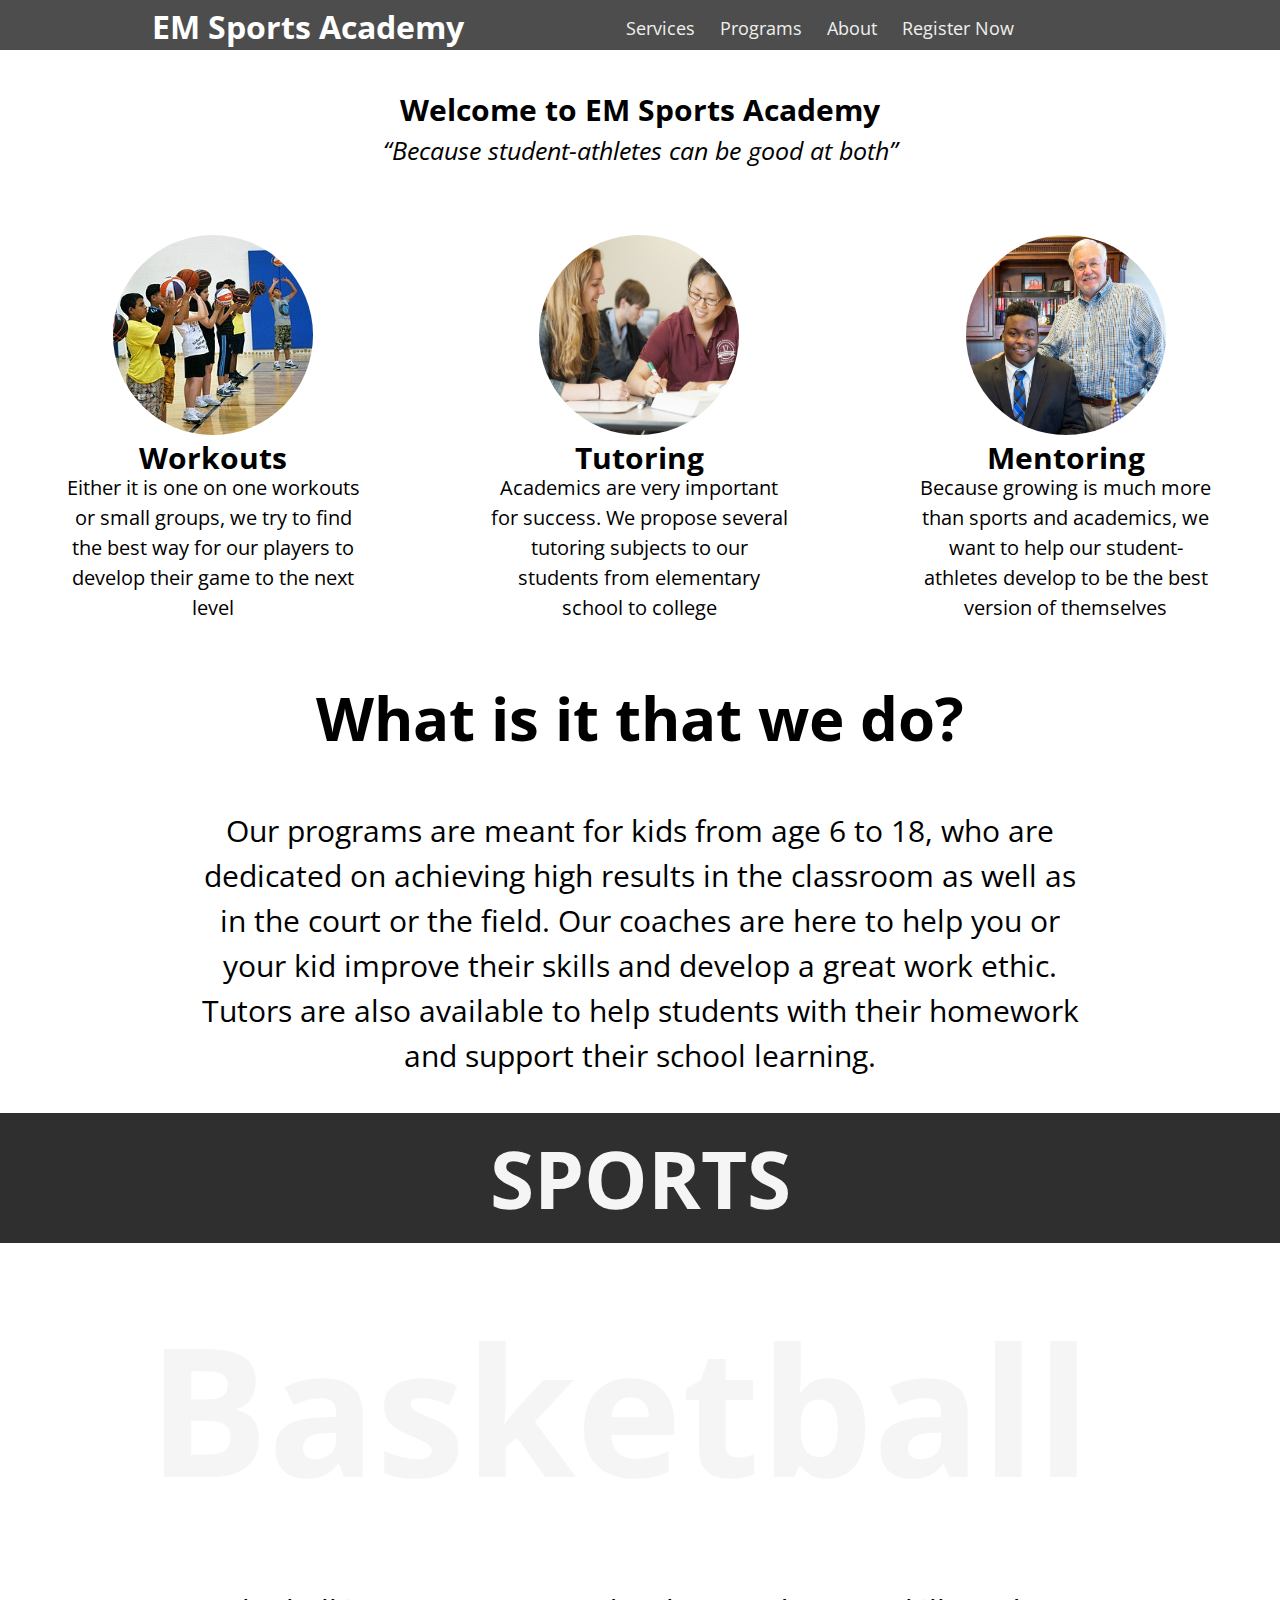
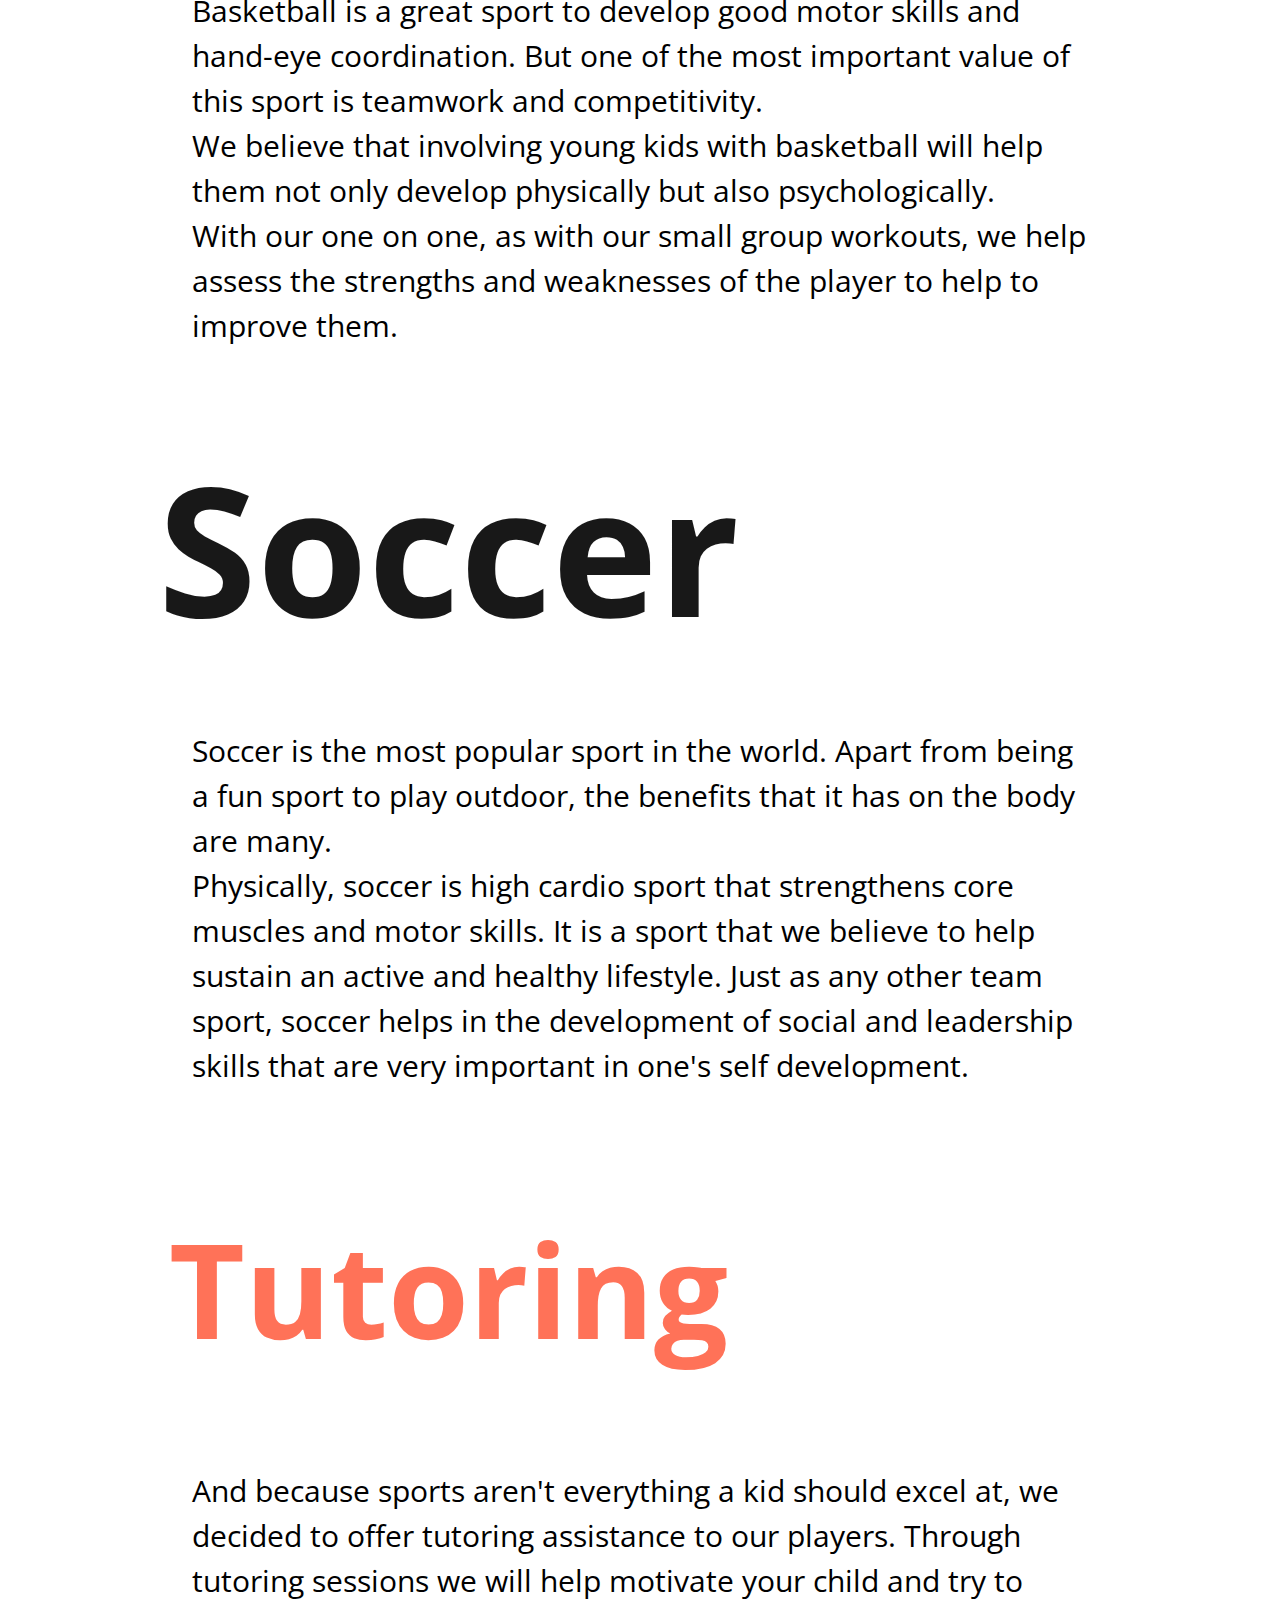
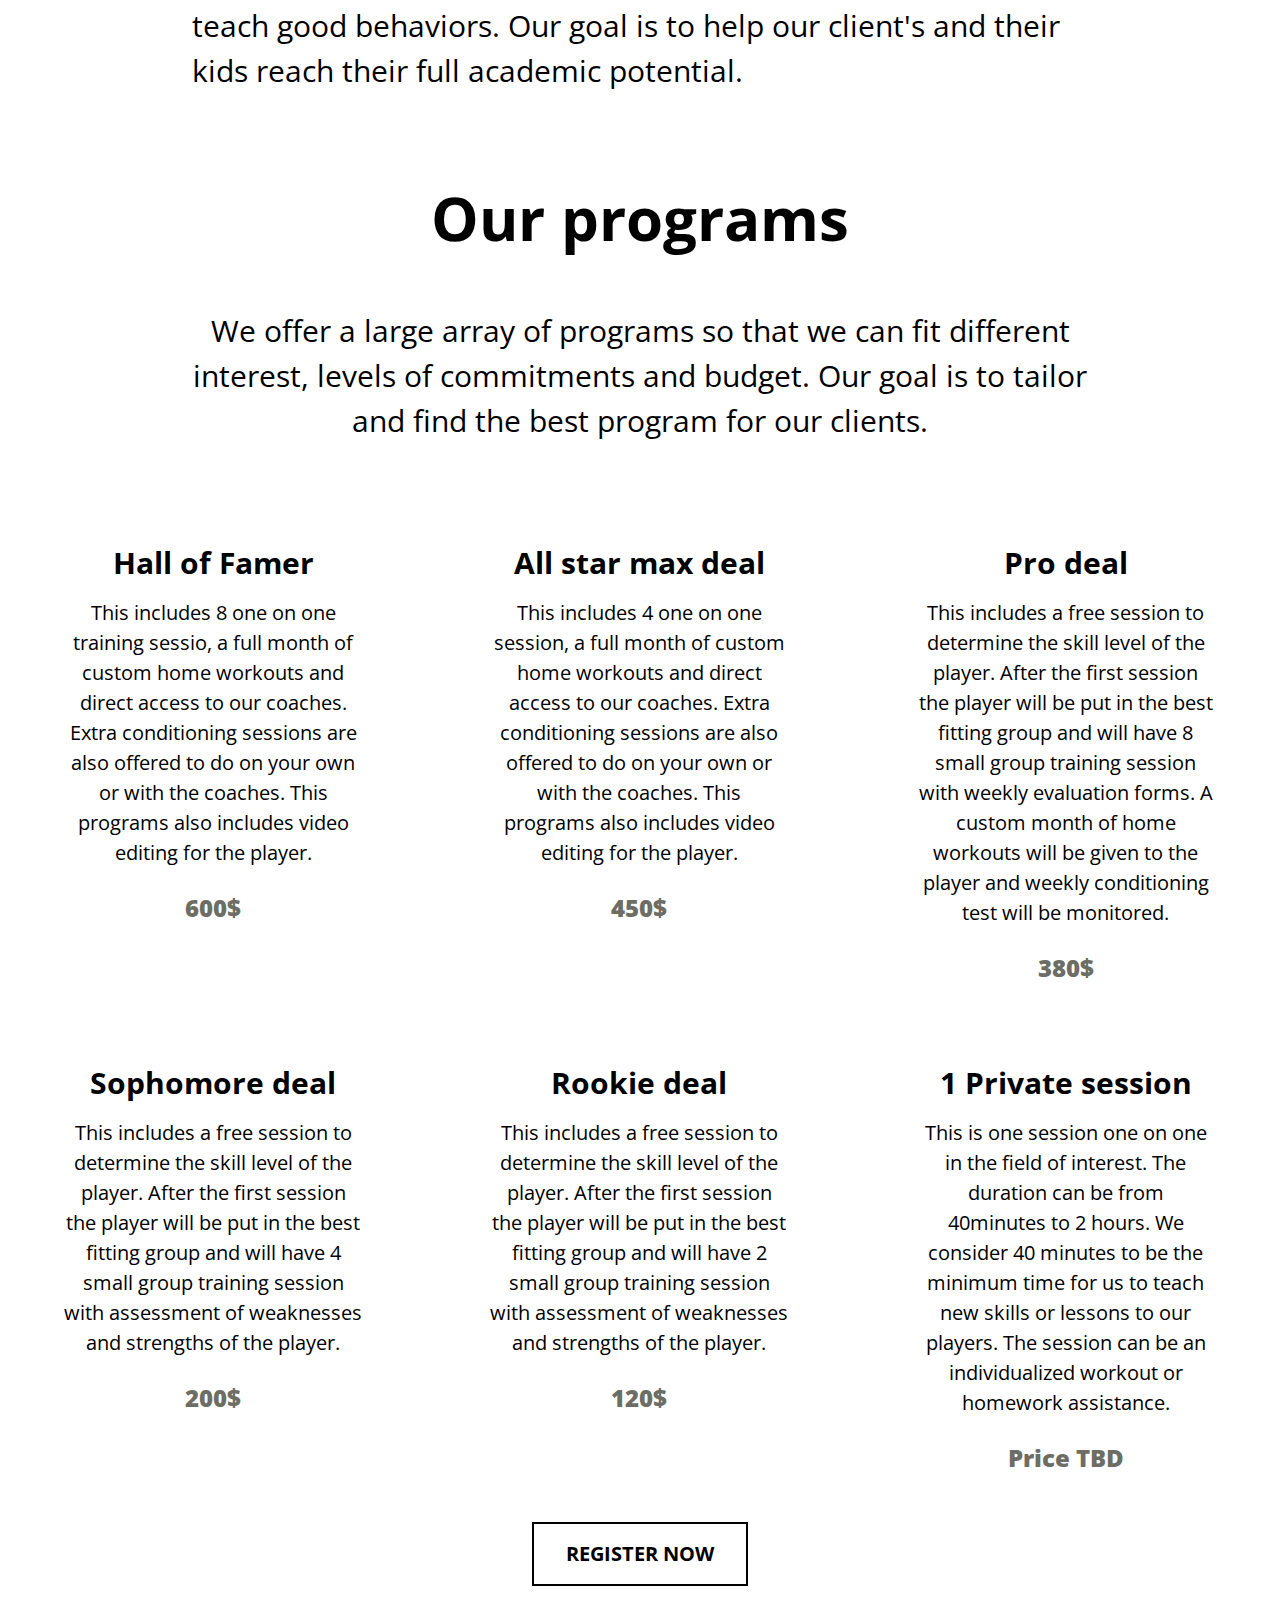
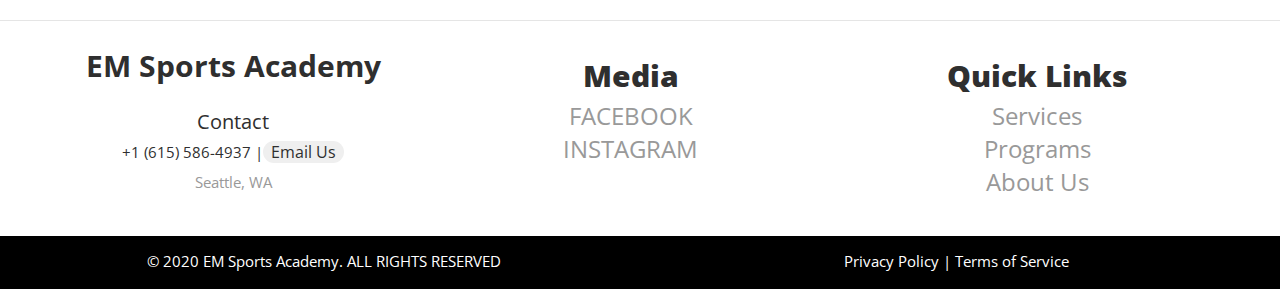
==== index.html @ a95be54b "EMSA First commit" ====
<!DOCTYPE html>

<html>
<head>
  <meta charset="utf-8">
  <link rel="stylesheet" href="css/new.css">
  <link rel="stylesheet" href="https://use.fontawesome.com/releases/v5.7.0/css/all.css" integrity="sha384-lZN37f5QGtY3VHgisS14W3ExzMWZxybE1SJSEsQp9S+oqd12jhcu+A56Ebc1zFSJ" crossorigin="anonymous">
  <link href="https://fonts.googleapis.com/css2?family=Open+Sans+Condensed:wght@300&display=swap" rel="stylesheet">
  <link rel='icon' href='img/favicon.png' type='image/x-icon'/ >
</head>
<body>

  <div class="nav">
    <input type="checkbox" id="nav-check">
    <div class="nav-header">
      <div class="nav-title">
        <h3><a href="index.html">EM Sports Academy </a></h3>
      </div>
    </div>
    <div class="nav-btn">
      <label for="nav-check">
        <span></span>
        <span></span>
        <span></span>
      </label>
    </div>

    <div class="nav-links">
      <a href="services.html" target="_blank">Services</a>
      <a href="programs.html" target="_blank">Programs</a>
      <a href="about.html" target="_blank">About</a>
      <a href="register.html" target="_blank">Register Now</a>
    </div>
  </div>


<div class="welcome-banner">
  <h1>Welcome to EM Sports Academy</h1>
  <p id="slogan"><q>Because student-athletes can be good at both</q></p>
</div>

<div class="row">
  <div class="column">
    <img src="img/workout.jpg">
    <h2>Workouts</h2>
    <p>Either it is one on one workouts or small groups, we try to find the best way for our players to develop their game to the next level</p>
  </div>
  <div class="column">
    <img src="img/tutoring.jpg">
    <h2>Tutoring</h2>
    <p>Academics are very important for success. We propose several tutoring subjects to our students from elementary school to college</p>
  </div>
  <div class="column">
    <img src="img/mentoring.jpg">
    <h2>Mentoring</h2>
    <p>Because growing is much more than sports and academics, we want to help our student-athletes develop to be the best version of themselves</p>
  </div>
</div>


<div style="padding: 0px 15% 35px 15%;font-size:30px; line-height: 1.5;">
  <br>
  <h1>What is it that we do?</h1>
  <br>
  <p>Our programs are meant for kids from age 6 to 18, who are dedicated on achieving high results in the classroom as well as in the court or the field.
    Our coaches are here to help you or your kid improve their skills and develop a great work ethic. Tutors are also available to help students with their homework and support their school learning.
</div>

<div style="background-color: #2f2f2f; color:whitesmoke; padding: 50px 10px; font-size: 40px;">
  <h1>SPORTS</h1>
</div>

<div class="section-basketball">
  <div class="text-block" style="color:whitesmoke;">
    <h1>Basketball</h1>
  </div>
</div>


<div style="padding: 0px 15% 35px 15%;font-size:30px; line-height: 1.5; text-align:left;">
  <br>
  <p>Basketball is a great sport to develop good motor skills and hand-eye coordination. But one of the most important value of this sport is teamwork and competitivity.
  <br>We believe that involving young kids with basketball will help them not only develop physically but also psychologically.
  <br>With our one on one, as with our small group workouts, we help assess the strengths and weaknesses of the player to help to improve them.
</div>


<div class="section-soccer">
  <div class="text-block">
    <h1>Soccer</h1>
  </div>
</div>
<div style="padding: 0px 15% 35px 15%;font-size:30px; line-height: 1.5; text-align:left;">
  <br>
  <p>Soccer is the most popular sport in the world. Apart from being a fun sport to play outdoor, the benefits that it has on the body are many.
    <br>Physically, soccer is high cardio sport that strengthens core muscles and motor skills. It is a sport that we believe to help sustain an active and healthy lifestyle.
    Just as any other team sport, soccer helps in the development of social and leadership skills that are very important in one's self development.
</div>


<div class="section-books">
  <div class="text-block" style="color:#FF6347; font-size:5.1vw;">
    <h1>Tutoring</h1>
  </div>
</div>
<div style="padding: 0px 15% 35px 15%;font-size:30px; line-height: 1.5; text-align:left;">
  <br>
  <p>And because sports aren't everything a kid should excel at, we decided to offer tutoring assistance to our players. Through tutoring sessions we will help motivate your child and try to teach good behaviors. Our goal is to help our client's and their kids reach their full academic potential.
  <br></p>
</div>

<div style="padding: 0px 15% 35px 15%;font-size:30px; line-height: 1.5;">
  <br>
  <h1>Our programs</h1>
  <br>
  <p>We offer a large array of programs so that we can fit different interest, levels of commitments and budget.
    Our goal is to tailor and find the best program for our clients.
</div>

<!--different programs -->
<div class="row">
  <div class="column">

    <h2>Hall of Famer</h2>
    <p id="program">This includes 8 one on one training sessio, a full month of custom home workouts and direct access to our coaches. Extra conditioning sessions are also offered to do on your own or with the coaches. This programs also includes video editing for the player.</p>
    <p class="price">600$</p>
  </div>
  <div class="column">

    <h2>All star max deal</h2>
    <p id="program">This includes 4 one on one session, a full month of custom home workouts and direct access to our coaches. Extra conditioning sessions are also offered to do on your own or with the coaches. This programs also includes video editing for the player.</p>
    <p class="price">450$</p>
  </div>
  <div class="column">

    <h2>Pro deal</h2>
    <p  id="program">This includes a free session to determine the skill level of the player. After the first session the player will be put in the best fitting group and will have 8 small group training session with weekly evaluation forms. A custom month of home workouts will be given to the player and weekly conditioning test will be monitored.</p>
    <p class="price">380$</p>
  </div>
</div>

<div class="row">
  <div class="column">

    <h2>Sophomore deal</h2>
    <p  id="program">This includes a free session to determine the skill level of the player. After the first session the player will be put in the best fitting group and will have 4 small group training session with assessment of weaknesses and strengths of the player.</p>
    <p class="price">200$</p>
  </div>
  <div class="column">

    <h2>Rookie deal</h2>
    <p  id="program">This includes a free session to determine the skill level of the player. After the first session the player will be put in the best fitting group and will have 2 small group training session with assessment of weaknesses and strengths of the player.</p>
    <p class="price">120$</p>
  </div>
  <div class="column" id="progcontainter">

    <h2>1 Private session</h2>
    <p  id="program">This is one session one on one in the field of interest. The duration can be from 40minutes to 2 hours. We consider 40 minutes to be the minimum time for us to teach new skills or lessons to our players. The session can be an individualized workout or homework assistance. </p>
    <p id="price">
    <p class="price">Price TBD</p>
  </div>
</div>

<a class="reg-btn" href="#">REGISTER NOW</a>

<!-- Image
<img src="img/main.jpg" alt="main" style="width: 100%; opacity:.8;">
-->

<footer class="footer">
  <div class="footer__addr">
    <h1>EM Sports Academy</h1>
    <h2>Contact</h2>
    <p> +1 (615) 586-4937 |<a class="footer__btn" href="mailto:example@gmail.com" style="text-align: center;">Email Us</a></p>
    <address>Seattle, WA</address>
  </div>

  <ul class="footer__nav">
    <li class="nav__item">
      <h2 class="nav__title">Media</h2>
      <ul class="nav__ul">
        <li><a href="#">FACEBOOK</a></li>
        <li><a href="#">INSTAGRAM</a></li>
      </ul>
    </li>

    <li class="nav__item">
      <h2 class="nav__title">Quick Links</h2>
      <ul class="nav__ul">
        <li><a href="#">Services</a></li>
        <li><a href="#">Programs</a></li>
        <li><a href="#">About Us</a></li>
      </ul>
    </li>
  </ul>
</footer>

<div class="footerrow" id="credits">
  <div class="footercolumn">
    <p>&copy 2020 EM Sports Academy. ALL RIGHTS RESERVED</p>
  </div>
  <div class="footercolumn">
    <p>Privacy Policy | Terms of Service</p>
  </div>
</div>

</body>
</html>
---- css/new.css ----
body {
  font-family: 'Open Sans Condensed', sans-serif;
  font-size: 15px;
  font-weight: 400;
  color: black;
  line-height: 30px;
  text-align: center;
  box-sizing:border-box;

 }

*{
  margin: 0px;
  padding: 0px;
  box-sizing: border-box;
}
/*NAVBAR CODE*/

.nav {
  height: 50px;
  width: 100%;
  background-color: #4d4d4d;
  position: relative;
  padding-right: 20%;
}

.nav > .nav-header {
  display: inline;
}

.nav > .nav-header > .nav-title {
  display: inline-block;
  font-size: 32px;
  color: #fff;
  padding: 10px 10px 10px 10px;
}
.nav > .nav-header > .nav-title > h3 > a {
  display: inline-block;
  font-size: 32px;
  color: #fff;
  text-decoration: none;
}

.nav > .nav-btn {
  display: none;
}

.nav > .nav-links {
  display: inline;
  float: right;
  font-size: 18px;
}

.nav > .nav-links > a {
  display: inline-block;
  padding: 13px 10px 13px 10px;
  text-decoration: none;
  color: #efefef;
}

.nav > .nav-links > a:hover {
  font-weight: 900;
}

.nav > #nav-check {
  display: none;
}

@media (max-width:700px) {
  .nav > .nav-btn {
    display: inline-block;
    position: absolute;
    right: 0px;
    top: 0px;
  }
  .nav > .nav-btn > label {
    display: inline-block;
    width: 50px;
    height: 50px;
    padding: 13px;
  }
  .nav > .nav-btn > label:hover,.nav  #nav-check:checked ~ .nav-btn > label {
    background-color: rgba(0, 0, 0, 0.3);
  }
  .nav > .nav-btn > label > span {
    display: block;
    width: 25px;
    height: 10px;
    border-top: 2px solid #eee;
  }
  .nav > .nav-links {
    position: absolute;
    display: block;
    width: 100%;
    background-color: #333;
    height: 0px;
    transition: all 0.3s ease-in;
    overflow-y: hidden;
    top: 50px;
    left: 0px;
  }
  .nav > .nav-links > a {
    display: block;
    width: 100%;

  }
  .nav > #nav-check:not(:checked) ~ .nav-links {
    height: 0px;
  }
  .nav > #nav-check:checked ~ .nav-links {
    height: calc(100vh - 50px);
    overflow-y: auto;
  }
}


/* Welcome banner code*/
.welcome-banner {
  margin: 45px;
}
.welcome-banner #slogan{
  font-style: italic;
  font-size: 25px;
  margin-top: 10px;
}


/*Sports, tutoring & mentoring */

.row{
  margin-top: 65px;

}

.column {
  float: left;
  width: 33.3%;
  padding: 10px;
  font-size: 20px;
  padding: 5px 5%;
}

.column img{
  height:200px;
  width:200px;
  border-radius:100%;
}

.row:after {
  content: "";
  display: table;
  clear: both;
}

/* Responsive layout - makes the two columns stack on top of each other instead of next to each other */
@media screen and (max-width: 800px) {
  .column {
    width: 100%;
    padding: 20px 15%;

  }
}

/*Basketball, soccer, tutoring SECOND TRY*/

.text-block {
  position: relative;
  font-size: 7vw;
  color: black;
  top: 50%;
  left: 10%;
  opacity: .9;
  width: 50%;
  padding-left: 20px;
  padding-right: 20px;
}

/*Register button*/
.reg-btn {
  background-color: white;
  color: black;
  border: 2px solid black;
  padding: 15px 32px;
  text-align: center;
  display: inline-block;
  font-size: 20px;
  margin: 34px 2px;
  font-weight: bold;
  text-decoration: none;
}
.reg-btn:hover{
  background-color: black;
  color: white;
  font-size: 20px;
  display: inline-block;
}

/*Section to scroll through images*/
.section-basketball{
  height: 300px;
  width: auto;
  background-image: url(img/basketballcourt-horizontal.jpg);
  background-attachment: fixed;
  background-size:cover;
  clear: both;
}
.section-soccer{
  height: 300px;
  width: auto;
  background-image: url(img/soccerfield-horizontal.jpg);
  background-attachment: fixed;
  background-size:cover;
  clear: both;
}

.section-books{
  height: 300px;
  width: auto;
  background-image: url(img/main.jpg);
  background-attachment: fixed;
  background-size:cover;
  clear: both;
}



/*About us page*/
.box{
  margin-top: 0px;
  padding-top: 0px;
  position: relative;
  display: inline-block; /* Make the width of box same as image */
}
.box .text{
    background-color: rgba(245,245,245,.7);
    padding:15px;
    position: absolute;
    z-index: 999;
    margin: 0 auto;
    left: 0;
    right: 0;
    top: 30%; /* Adjust this value to move the positioned div up and down */
    text-align: center;
    width: 60%;
     /* Set the width of the positioned div */
}

.aboutme{
  background-color: ;
  width: 100%;
  height: 400px;
  margin: 50px 0px;
  display: inline-block;
  padding: 20%;
  padding-top: 10px;
  margin:10px;
  text-align: left;
  text-indent: 50px;
  font-size: 2vw;
}
.aboutme > img {
  height: 350px;
  margin-left: 20px;
}
.column2 {
  float: left;
  width: 50%;
  padding: 10px;
  font-size: 20px;
  padding: 5px 5%;
}

.column2 img{
  height:200px;
  width:200px;

}
#mobileme{
  display: none;
}
.row:after {
  content: "";
  display: table;
  clear: both;
}
@media screen and (max-width: 500px) {
  .box .text{
    display: none;
  }
  .aboutme > img {
    display: none;
  }
  .aboutme {
    font-size: 18px;
  }
  #mobileme{
    display: block;
    margin-left: auto;
  margin-right: auto;
    height: 200px;

  }
}
@media screen and (max-width: 800px) {

  .aboutme {
    font-size: 18px;
    padding: 5%;
  }
}
/*footer*/


.footer {
  display: flex;
  flex-flow: row wrap;
  padding: 30px 30px 1px 30px;
  color: #2f2f2f;
  background-color: #fff;
  border-top: 1px solid #e5e5e5;
  clear: both;
}

.footer > * {
  flex:  1 100%;
}

.footer__addr h2 {
  margin-top: 1.3em;
  font-size: 20px;
  font-weight: 400;
}

.nav__title {
  font-weight: 800;
  font-size: 30px;
  margin: 10px 0;
}

.footer address {
  font-style: normal;
  color: #999;
}

.footer__btn {

  align-items: center;
  justify-content: center;
  height: 36px;
  max-width: max-content;
  background-color: rgb(33, 33, 33, 0.07);
  border-radius: 50px;
  color: #2f2f2f;
  line-height: 0;
  margin: 0.6em 0;
  font-size: 1rem;
  padding: 0 0.5em;
}

.footer ul {
  list-style: none;
  padding-left: 0;
}

.footer li {
  line-height: 2em;
}

.footer a {
  text-decoration: none;
}

.footer a:hover {
  font-weight: bolder;
  color: black;
}

.footer__nav {
  display: flex;
	flex-flow: row wrap;
}

.footer__nav > * {
  flex: 1 50%;
  margin-right: 1.25em;
}

.nav__ul a {
  color: #999;
  font-size: 24px;
}

.nav__ul--extra {
  column-count: 2;
  column-gap: 1.25em;
}


@media screen and (min-width: 40.375em) {
  .footer__nav > * {
    flex: 1;
  }

  .nav__item--extra {
    flex-grow: 2;
  }

  .footer__addr {
    flex: 1 0px;
  }

  .footer__nav {
    flex: 2 0px;
  }
}

/* programs */

#program {
  padding-top: 20px;
}

#progcontainer {
  border: 3px solid black;
}

.price {
/*  background-color: whitesmoke;*/
  margin-top: 15px;
/*  border: 2px #6d6d64 solid;*/
  color: #6d6d64;
  padding: 10px 25px;
  text-align: center;
  text-decoration: none;
  font-size: 24px;
  font-weight: 900;
  display:inline-block;
}


/*legal*/

.footerrow{
  margin-top: 35px;
  width: 100%;
  vertical-align: top;
}

.footercolumn {
  float: left;
  width: 50%;
  padding: 10px;
  font-size: 15px;
  padding: 5px 5%;
}

#credits {
  background-color: black;
  display: inline-block;
  padding: 8px;
  color: white;
  padding-top: 5px;
}
.footerrow:after {
  content: "";
  display: table;
  clear: both;
}
/* Responsive layout - makes the two columns stack on top of each other instead of next to each other */
@media screen and (max-width: 800px) {
  .footercolumn {
    width: 100%;
    font-size: 15px;
  }
}
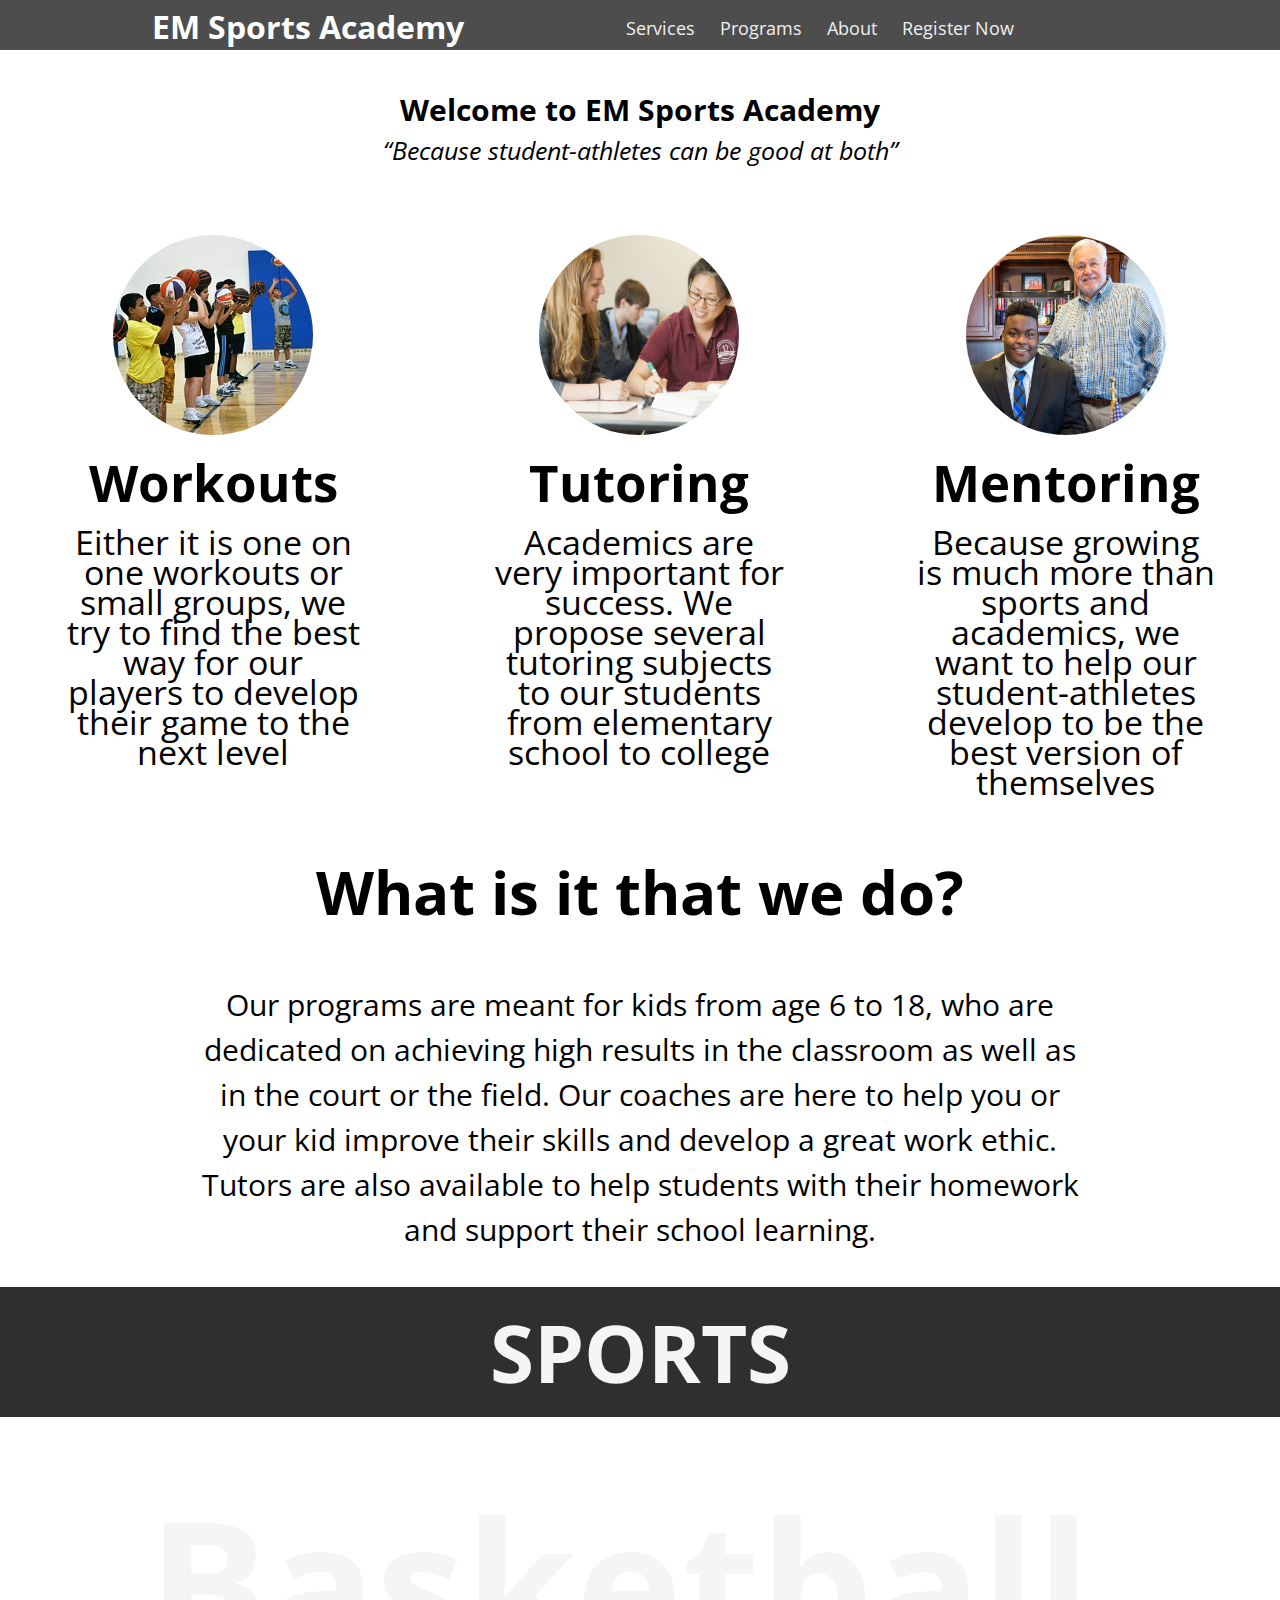
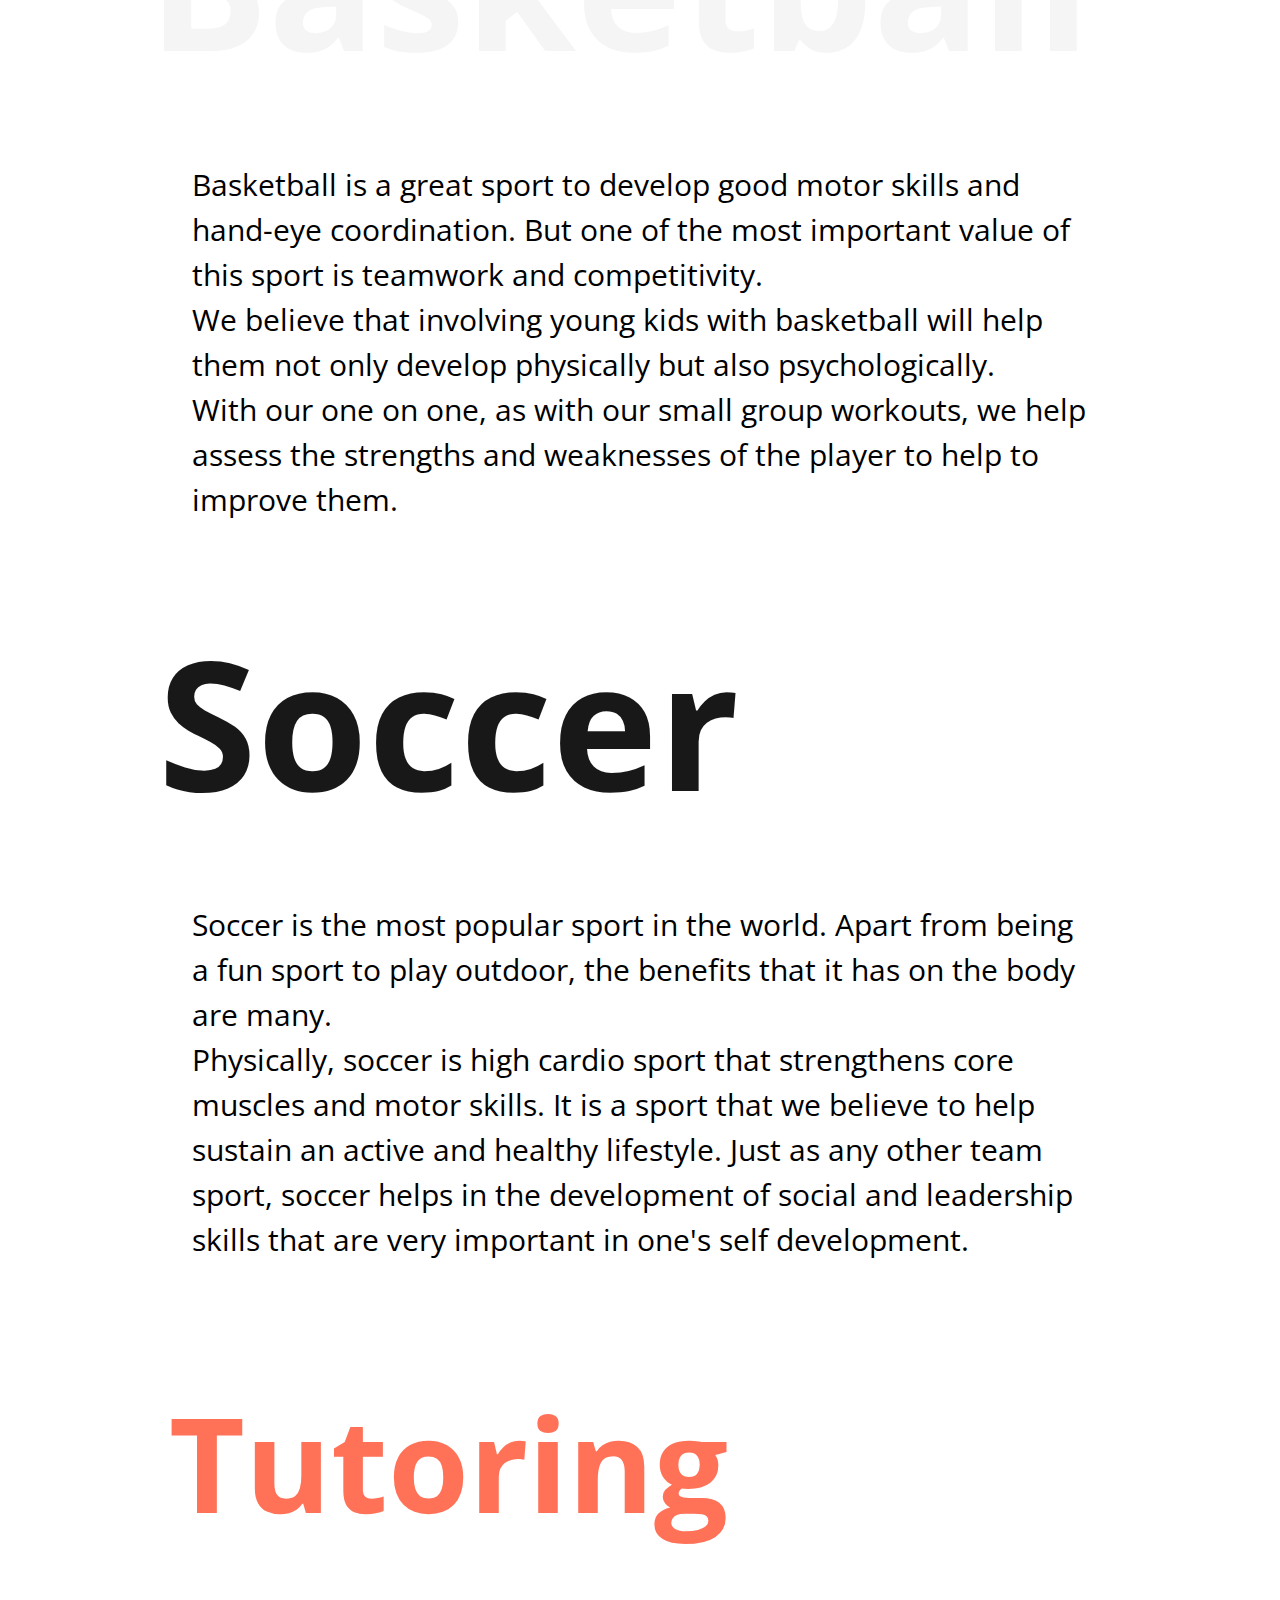
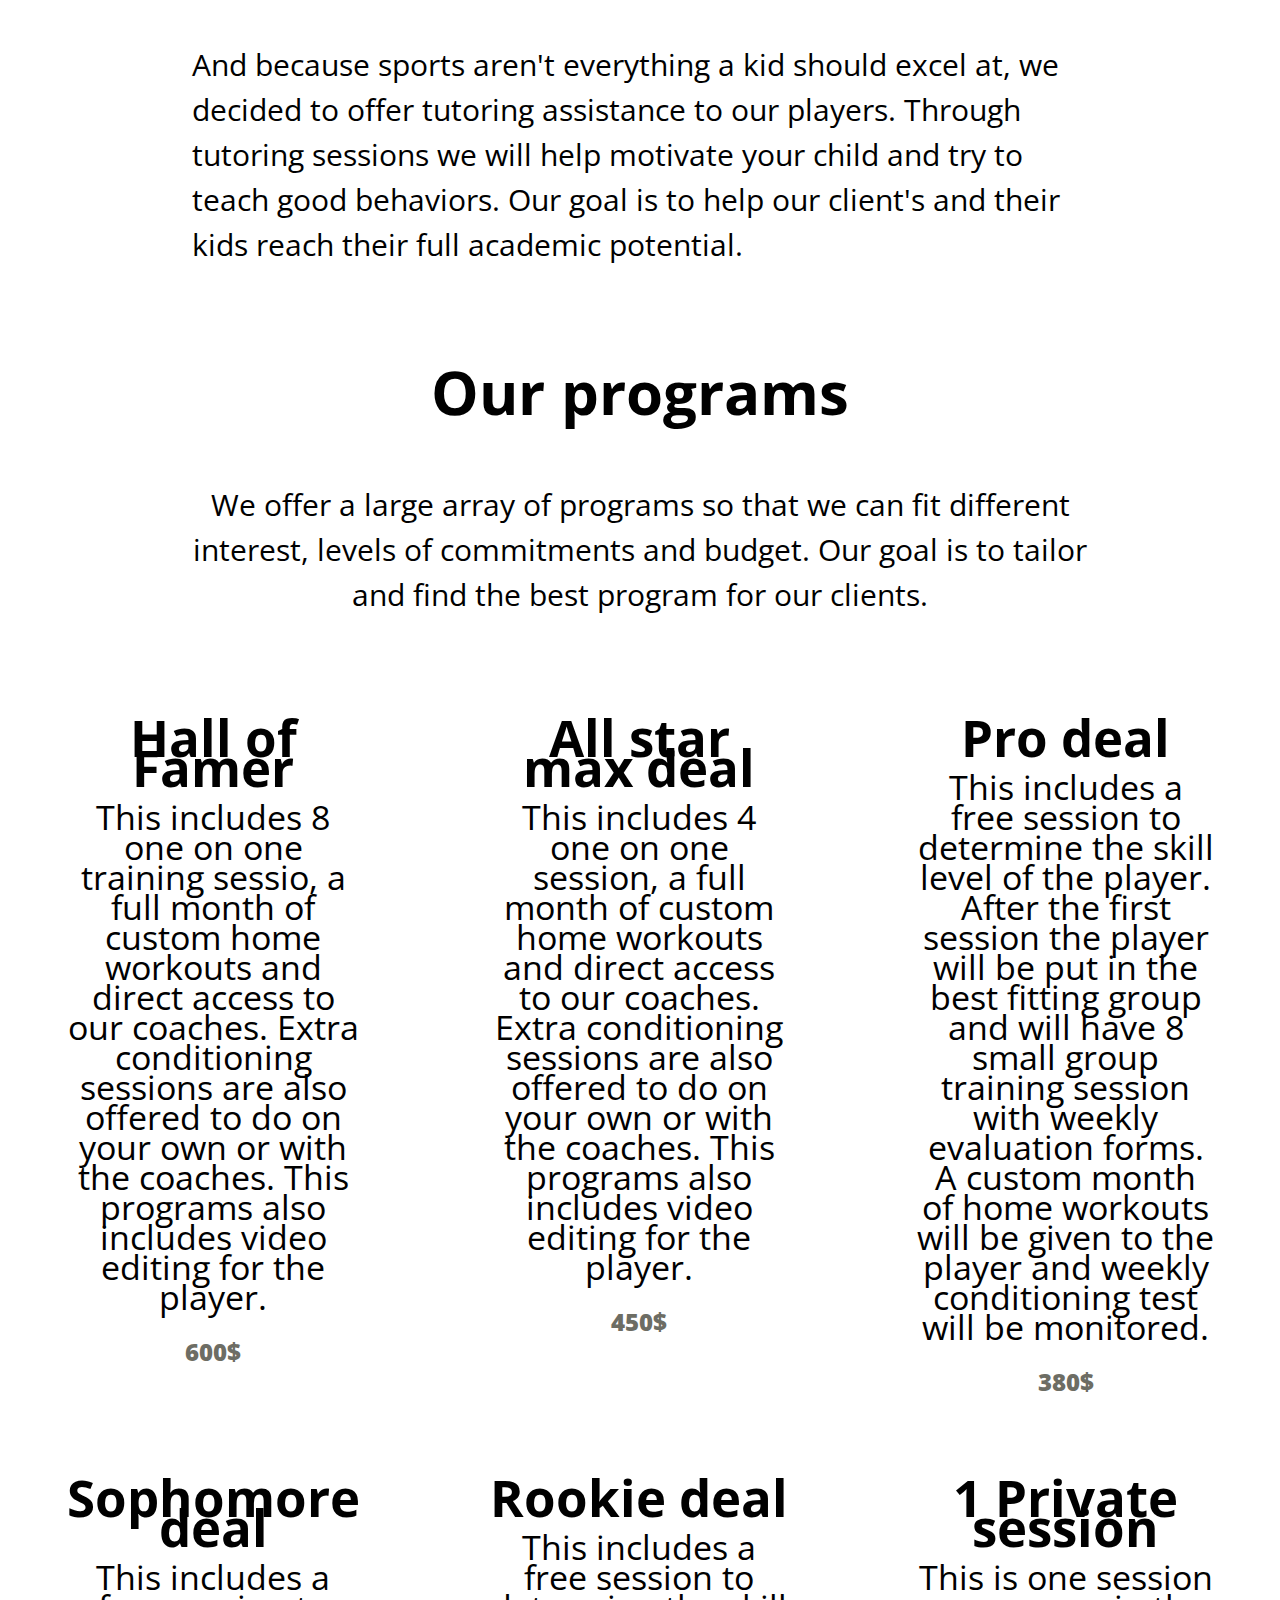
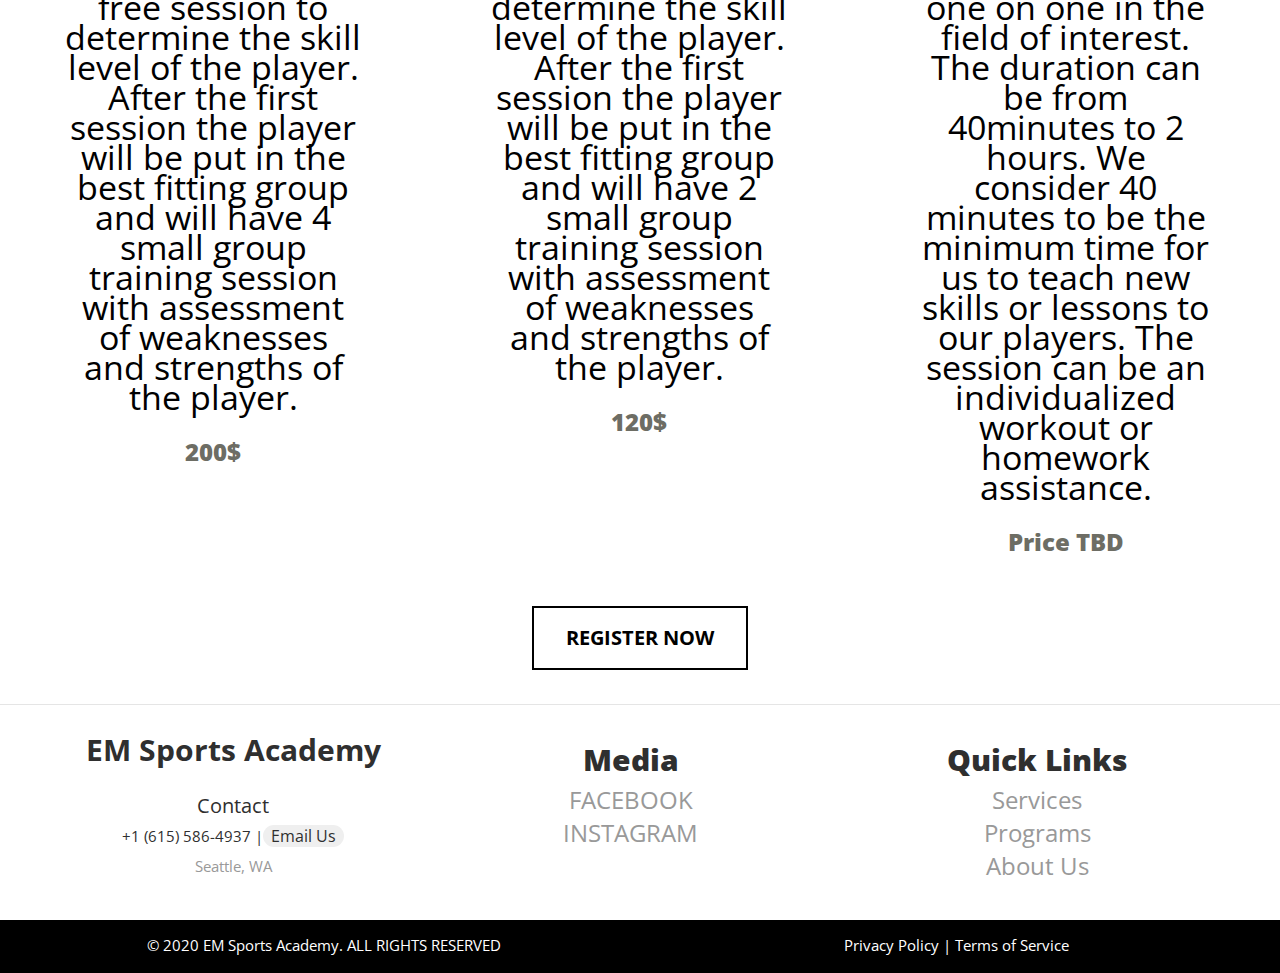
==== commit f72f5576: "More media font-size" ====
--- a/index.html
+++ b/index.html
@@ -26,10 +26,10 @@
     </div>
 
     <div class="nav-links">
-      <a href="services.html" target="_blank">Services</a>
-      <a href="programs.html" target="_blank">Programs</a>
-      <a href="about.html" target="_blank">About</a>
-      <a href="register.html" target="_blank">Register Now</a>
+      <a href="services.html">Services</a>
+      <a href="programs.html">Programs</a>
+      <a href="about.html">About</a>
+      <a href="https://forms.office.com/Pages/ResponsePage.aspx?id=JAMn1xDqoUeuX3TboHP4_d7MXzl0lJVBmbK69Z7tCIpURUlMTjA1MFNISzlBRk01UjdGNFBOS01OWS4u" target="_blank">Register Now</a>
     </div>
   </div>
 
@@ -42,17 +42,23 @@
 <div class="row">
   <div class="column">
     <img src="img/workout.jpg">
+    <br><br>
     <h2>Workouts</h2>
+    <br>
     <p>Either it is one on one workouts or small groups, we try to find the best way for our players to develop their game to the next level</p>
   </div>
   <div class="column">
     <img src="img/tutoring.jpg">
+    <br><br>
     <h2>Tutoring</h2>
+    <br>
     <p>Academics are very important for success. We propose several tutoring subjects to our students from elementary school to college</p>
   </div>
   <div class="column">
     <img src="img/mentoring.jpg">
+    <br><br>
     <h2>Mentoring</h2>
+    <br>
     <p>Because growing is much more than sports and academics, we want to help our student-athletes develop to be the best version of themselves</p>
   </div>
 </div>
@@ -161,8 +167,9 @@
   </div>
 </div>
 
-<a class="reg-btn" href="#">REGISTER NOW</a>
-
+<div style="text-align:center; clear:both; size:4vw">
+  <a class="reg-btn" href="https://forms.office.com/Pages/ResponsePage.aspx?id=JAMn1xDqoUeuX3TboHP4_d7MXzl0lJVBmbK69Z7tCIpURUlMTjA1MFNISzlBRk01UjdGNFBOS01OWS4u">REGISTER NOW</a>
+</div>
 <!-- Image
 <img src="img/main.jpg" alt="main" style="width: 100%; opacity:.8;">
 -->
--- a/css/new.css
+++ b/css/new.css
@@ -136,7 +136,7 @@
   float: left;
   width: 33.3%;
   padding: 10px;
-  font-size: 20px;
+  font-size: 34px;
   padding: 5px 5%;
 }
 
@@ -157,7 +157,12 @@
   .column {
     width: 100%;
     padding: 20px 15%;
-
+    font-size: 26px;
+  }
+}
+@media screen and (max-width: 1000px) {
+  .column {
+    font-size: 29px;
   }
 }
 
@@ -199,7 +204,7 @@
 .section-basketball{
   height: 300px;
   width: auto;
-  background-image: url(img/basketballcourt-horizontal.jpg);
+  background-image: url(../img/basketballcourt-horizontal.jpg);
   background-attachment: fixed;
   background-size:cover;
   clear: both;
@@ -207,7 +212,7 @@
 .section-soccer{
   height: 300px;
   width: auto;
-  background-image: url(img/soccerfield-horizontal.jpg);
+  background-image: url(../img/soccerfield-horizontal.jpg);
   background-attachment: fixed;
   background-size:cover;
   clear: both;
@@ -216,7 +221,7 @@
 .section-books{
   height: 300px;
   width: auto;
-  background-image: url(img/main.jpg);
+  background-image: url(../img/main.jpg);
   background-attachment: fixed;
   background-size:cover;
   clear: both;
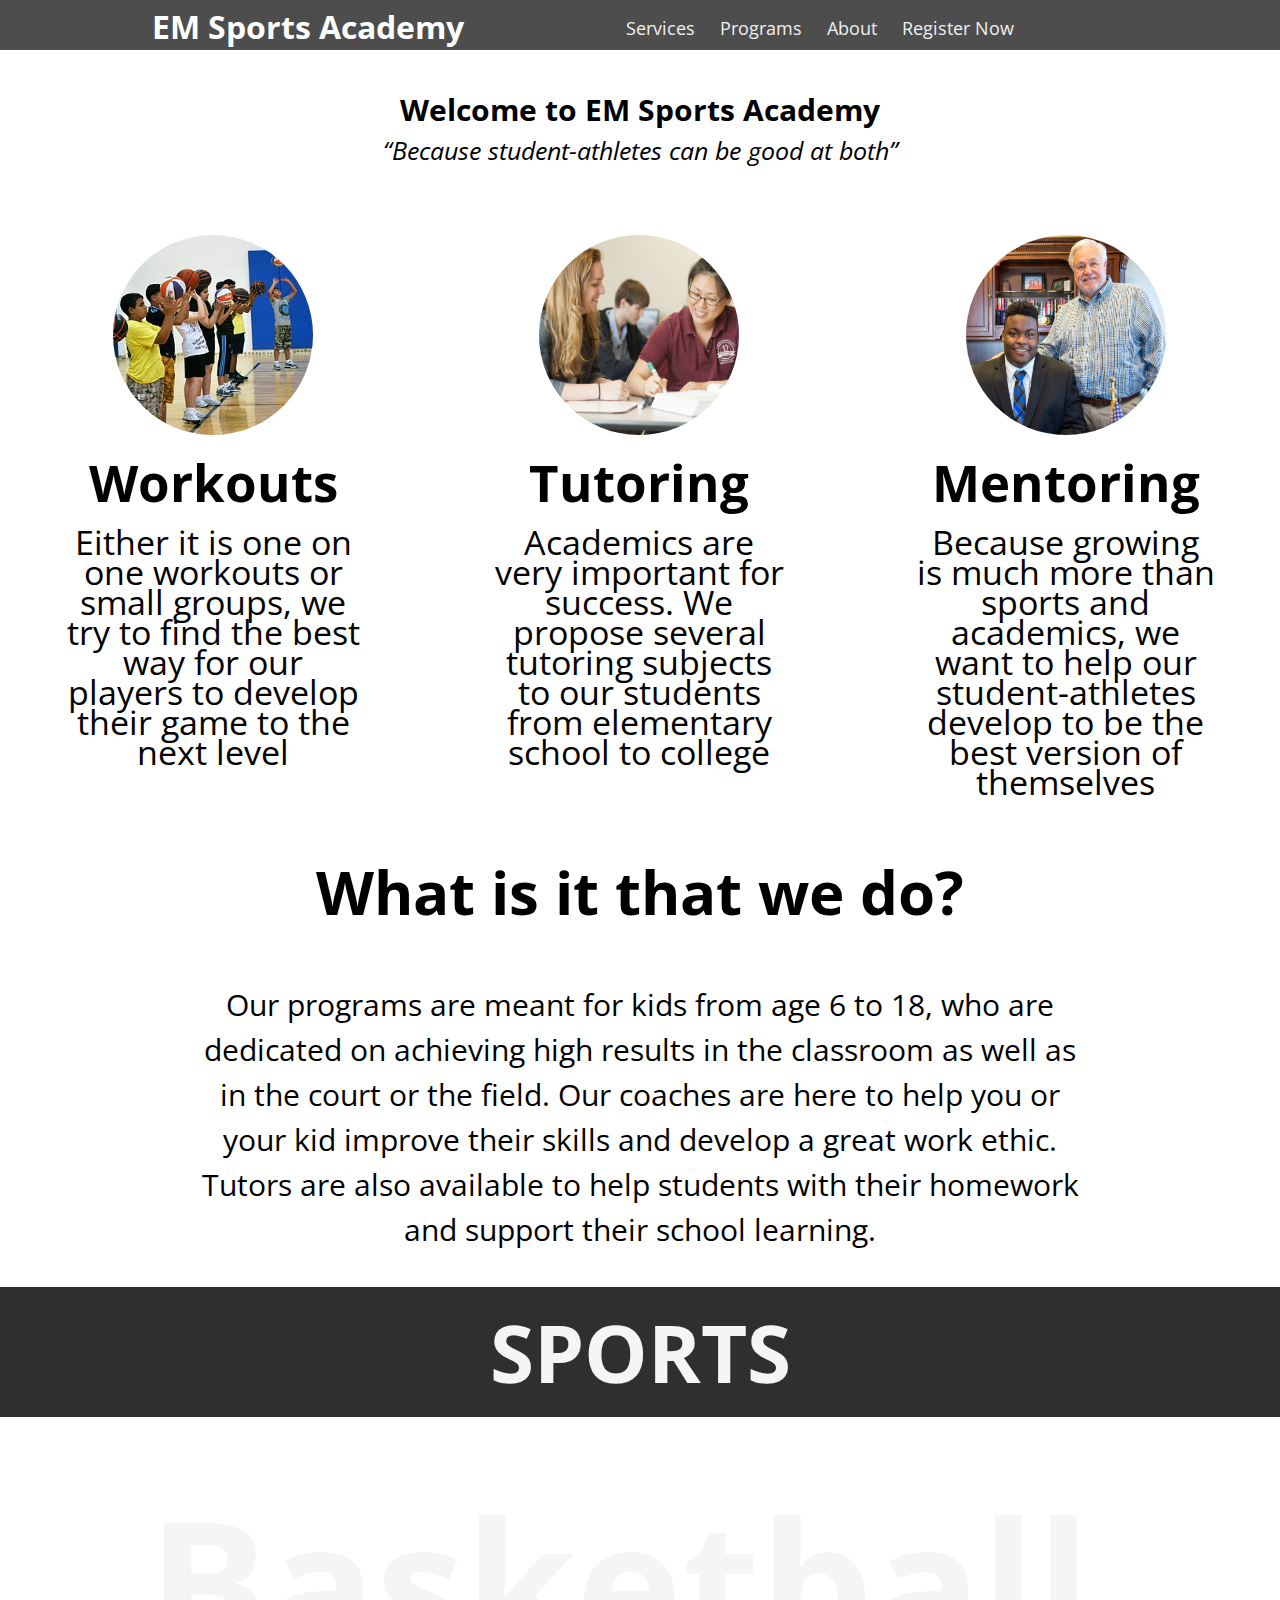
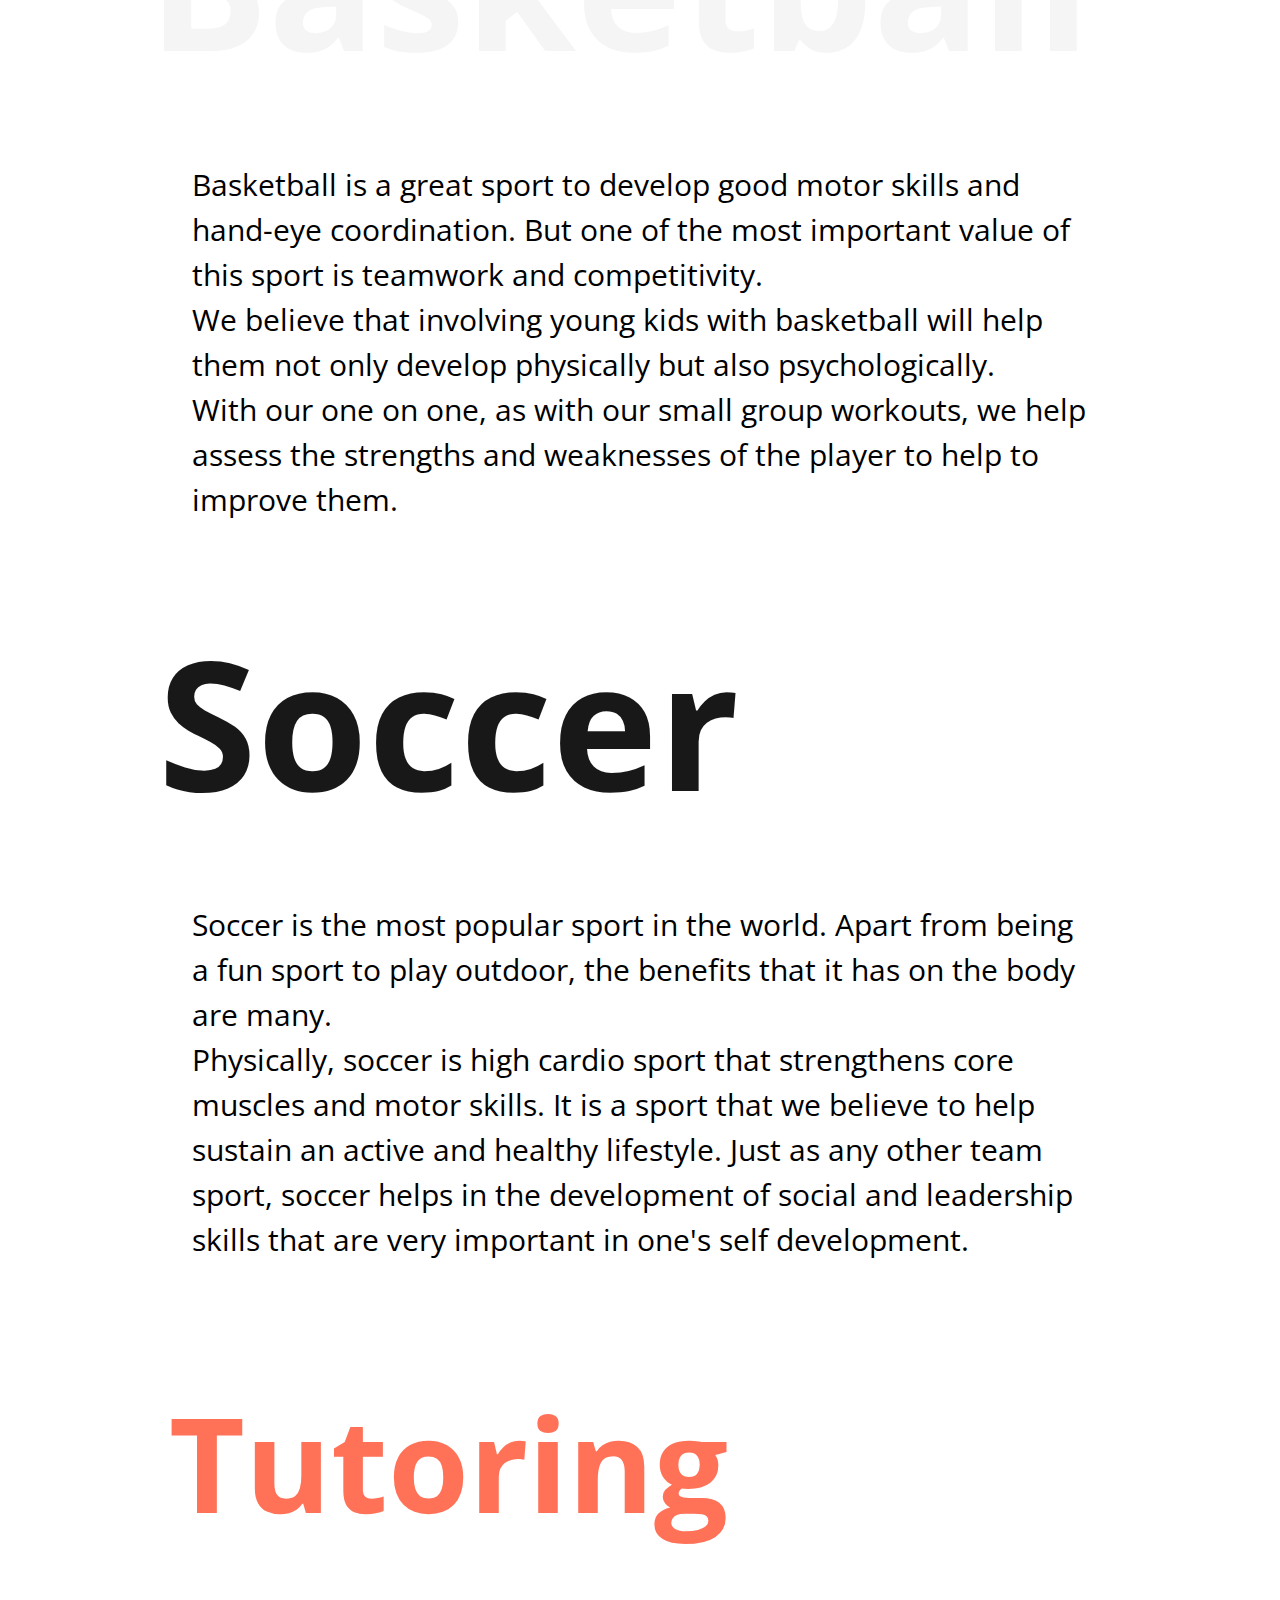
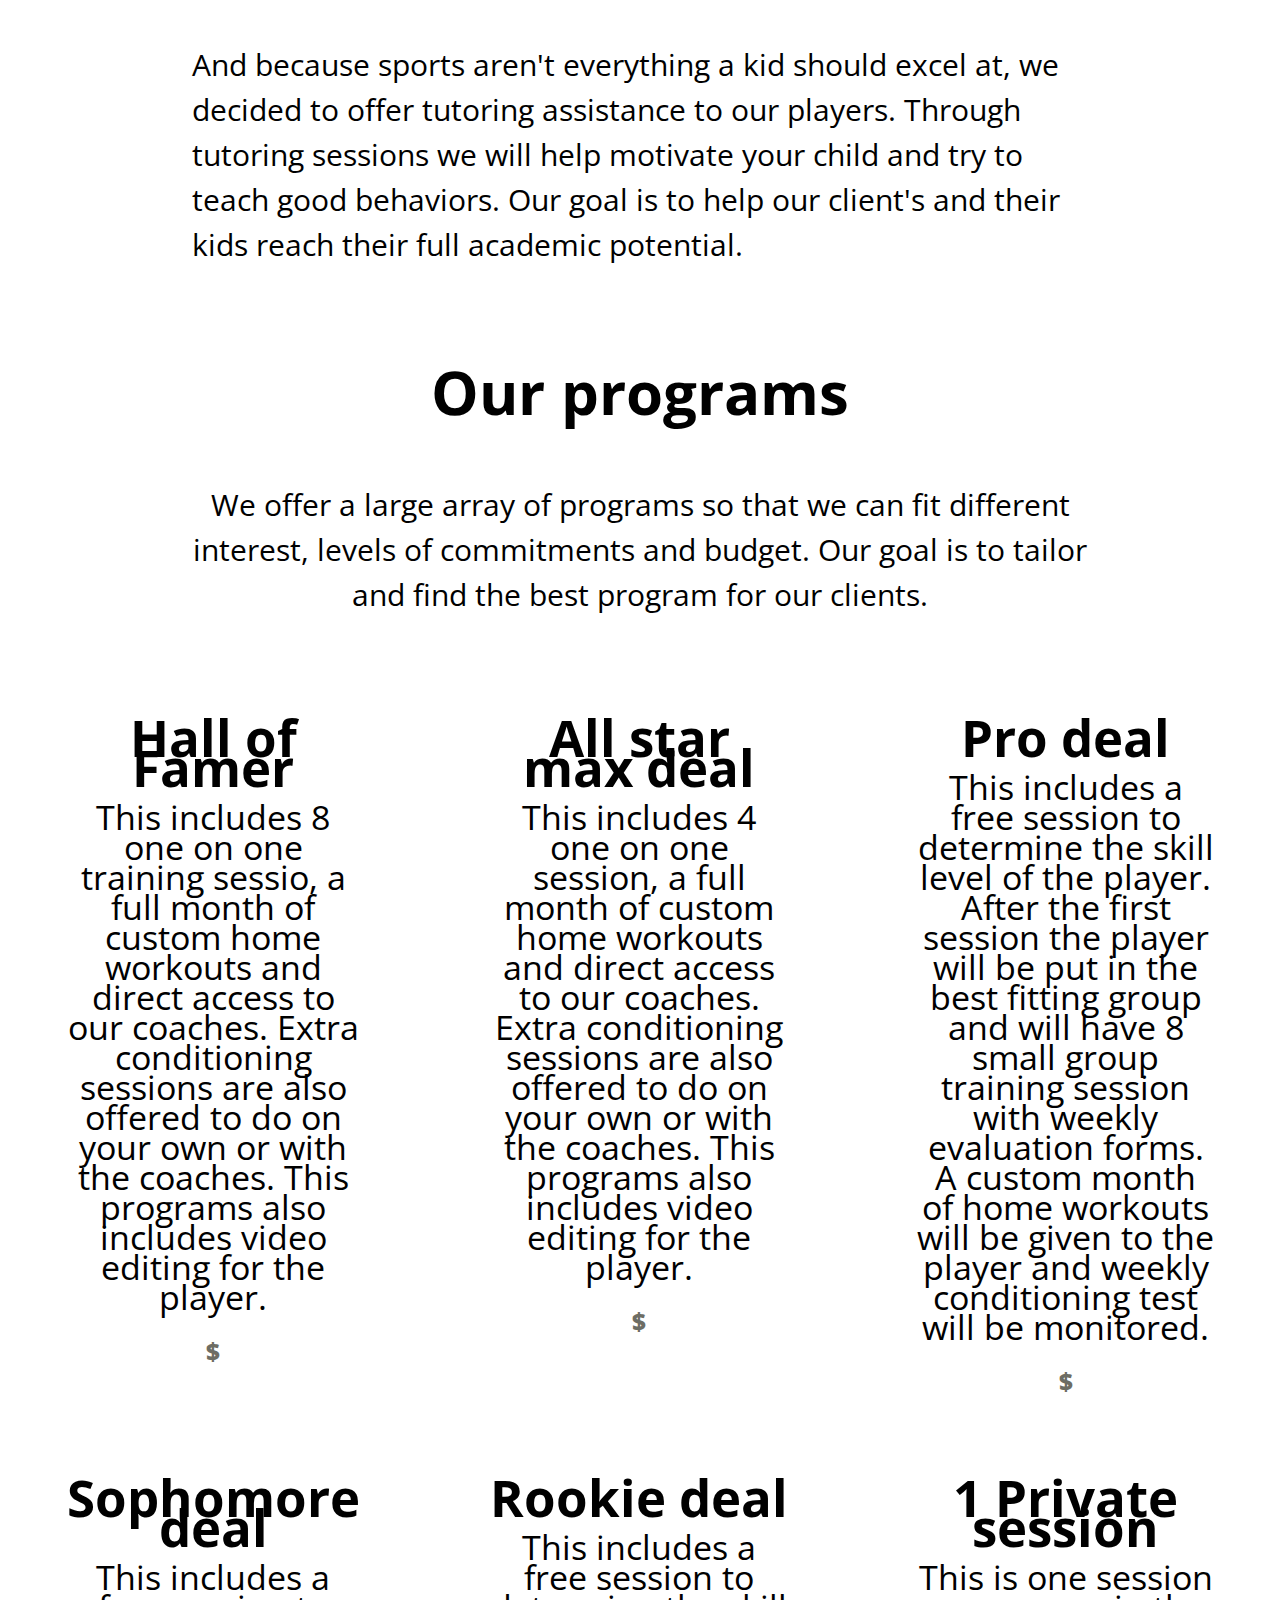
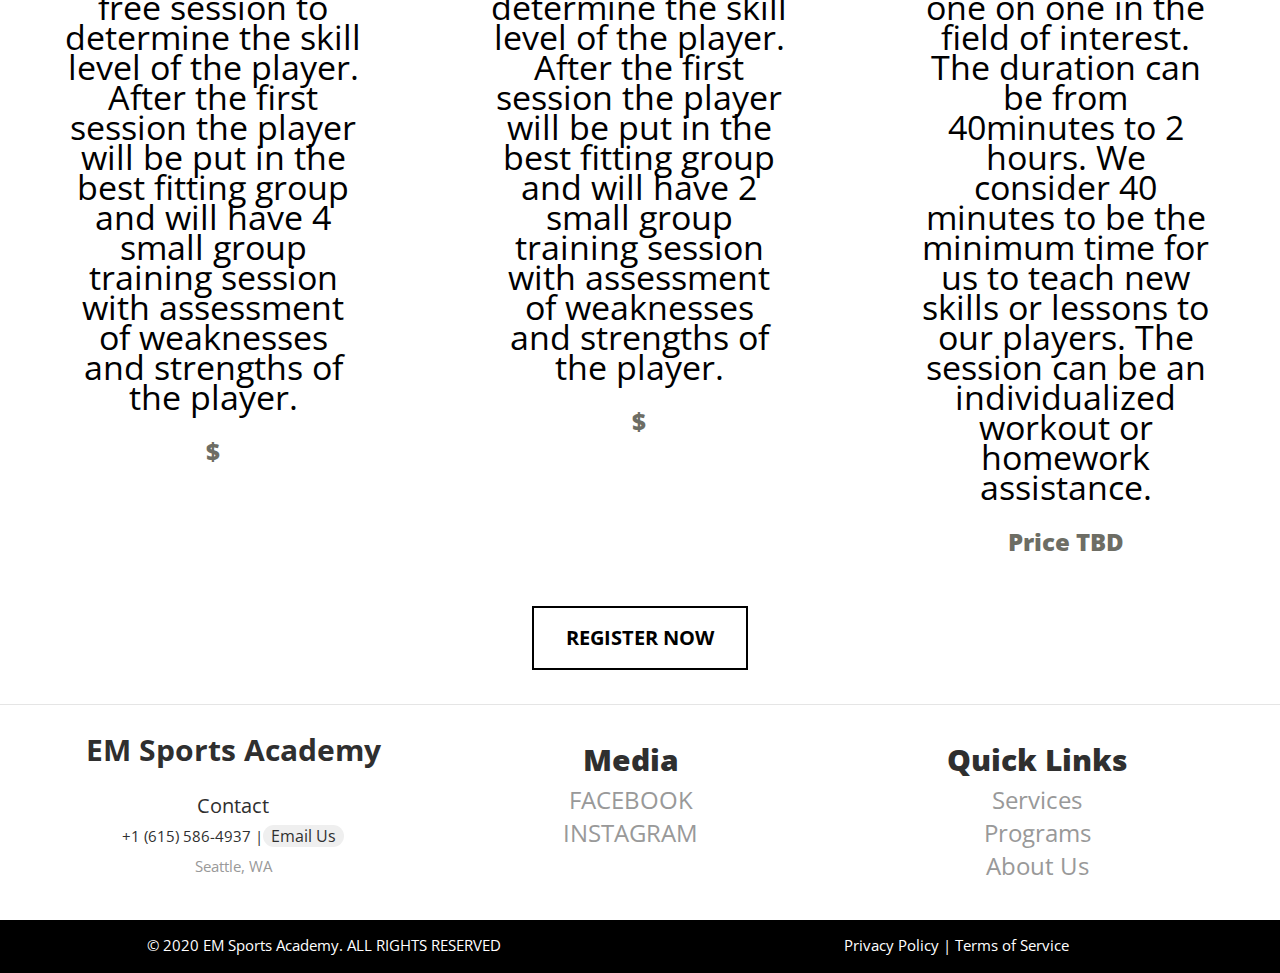
==== commit b0ea1ac8: "Update index.html" ====
--- a/index.html
+++ b/index.html
@@ -129,19 +129,19 @@
 
     <h2>Hall of Famer</h2>
     <p id="program">This includes 8 one on one training sessio, a full month of custom home workouts and direct access to our coaches. Extra conditioning sessions are also offered to do on your own or with the coaches. This programs also includes video editing for the player.</p>
-    <p class="price">600$</p>
+    <p class="price">$</p>
   </div>
   <div class="column">
 
     <h2>All star max deal</h2>
     <p id="program">This includes 4 one on one session, a full month of custom home workouts and direct access to our coaches. Extra conditioning sessions are also offered to do on your own or with the coaches. This programs also includes video editing for the player.</p>
-    <p class="price">450$</p>
+    <p class="price">$</p>
   </div>
   <div class="column">
 
     <h2>Pro deal</h2>
     <p  id="program">This includes a free session to determine the skill level of the player. After the first session the player will be put in the best fitting group and will have 8 small group training session with weekly evaluation forms. A custom month of home workouts will be given to the player and weekly conditioning test will be monitored.</p>
-    <p class="price">380$</p>
+    <p class="price">$</p>
   </div>
 </div>
 
@@ -150,13 +150,13 @@
 
     <h2>Sophomore deal</h2>
     <p  id="program">This includes a free session to determine the skill level of the player. After the first session the player will be put in the best fitting group and will have 4 small group training session with assessment of weaknesses and strengths of the player.</p>
-    <p class="price">200$</p>
+    <p class="price">$</p>
   </div>
   <div class="column">
 
     <h2>Rookie deal</h2>
     <p  id="program">This includes a free session to determine the skill level of the player. After the first session the player will be put in the best fitting group and will have 2 small group training session with assessment of weaknesses and strengths of the player.</p>
-    <p class="price">120$</p>
+    <p class="price">$</p>
   </div>
   <div class="column" id="progcontainter">
 
